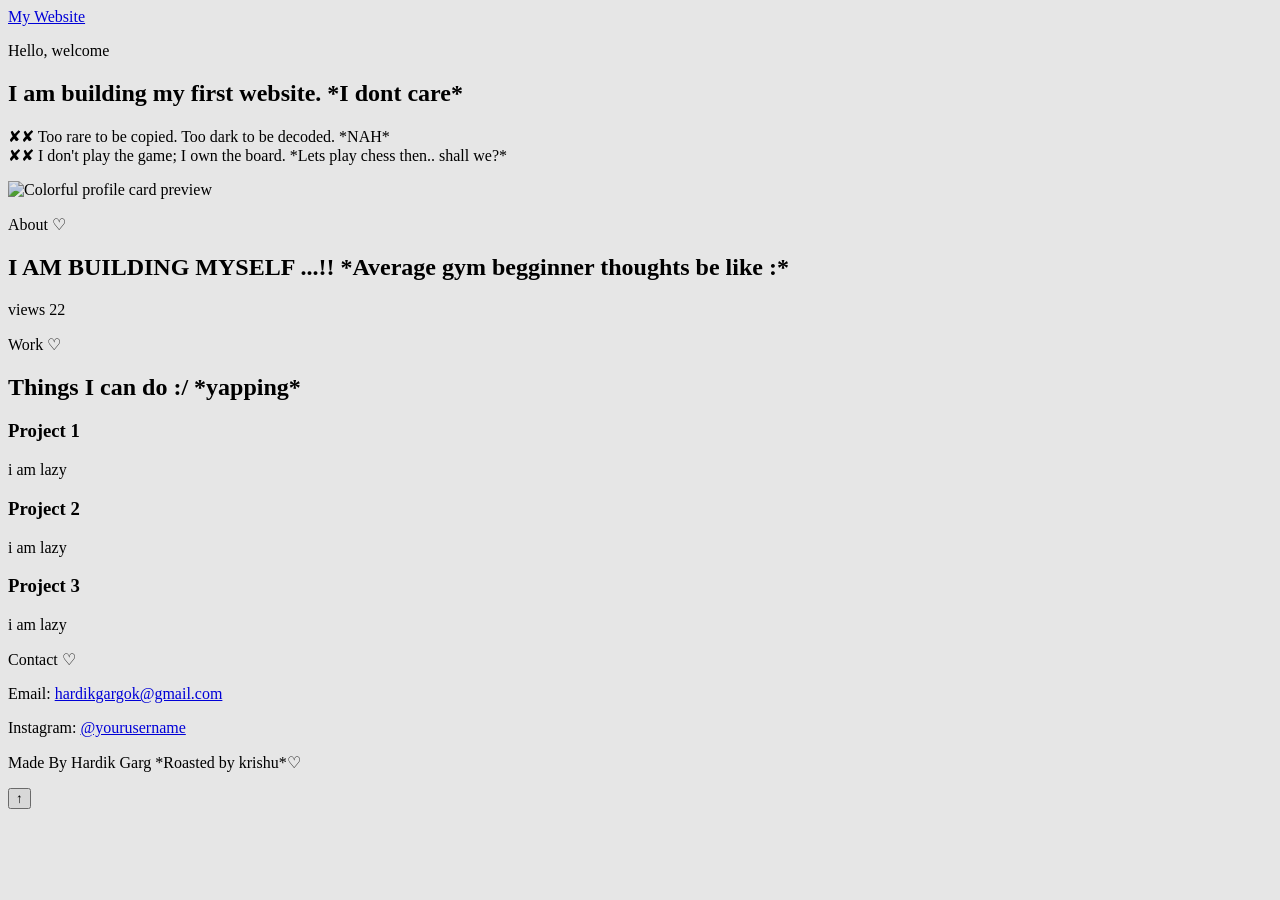
==== index.html @ 8fd7b65c "Rename Lol.html to index.html" ====
<!DOCTYPE html>
<!-- saved from url=(0031)https://hardikgargok.github.io/ -->
<html lang="en"><style class="adjust-screen-brightness" media="screen">html::before, :not(:root):fullscreen::before {
  content: " ";
  z-index: 2147483647;
  pointer-events: none;
  position: fixed;
  left: 0;
  top: 0;
  width: 100vw;
  height: 100vh;
  background-color: rgba(0, 0, 0, 0.09999999999999998);
}
:not(:root):fullscreen::backdrop {
  display: none;
}</style><head><meta http-equiv="Content-Type" content="text/html; charset=UTF-8">
  
  <meta name="viewport" content="width=device-width, initial-scale=1.0">
  <title>My First Website</title>
  <link rel="preconnect" href="https://fonts.googleapis.com/">
  <link rel="preconnect" href="https://fonts.gstatic.com/" crossorigin="">
  <link href="./Lol_files/css2" rel="stylesheet">
  <link rel="icon" type="image/png" href="https://hardikgargok.github.io/assets/images/site-icon.png">
  <link rel="apple-touch-icon" href="https://hardikgargok.github.io/assets/images/site-icon.png">
  <link rel="stylesheet" href="./Lol_files/style.css">
</head>
<body>
  <header class="site-header">
    <a class="brand" href="https://hardikgargok.github.io/#home">My Website</a>
  </header>

  <main>
    <section id="home" class="hero">
      <div class="hero-text">
        <p class="eyebrow">Hello, welcome</p>
        <h1>I am building my first website. *I dont care*</h1>
        <p class="intro">
          ✘✘ Too rare to be copied. Too dark to be decoded. *NAH*<br>
          ✘✘ I don't play the game; I own the board. *Lets play chess then.. shall we?*
        </p>
      </div>
      <div class="hero-media" aria-label="Website preview artwork">
        <img src="./Lol_files/profile-card.png" alt="Colorful profile card preview">
      </div>
    </section>

    <section id="about" class="section">
      <div class="section-heading">
        <p class="about-script">About <span>♡</span></p>
        <h2 class="about-statement">I AM BUILDING MYSELF ...!! *Average gym begginner thoughts be like :*</h2>
      </div>
    </section>

    <section class="views-section" aria-label="Website views">
      <div class="views-card">
        <span class="views-label">views</span>
        <span id="view-count" class="views-number">22</span>
      </div>
    </section>

    <section id="work" class="section work-section">
      <div class="section-heading">
        <p class="about-script">Work <span>♡</span></p>
        <h2 class="work-script-heading">Things I can do :/ *yapping*</h2>
      </div>
      <div class="work-grid">
        <article class="work-card">
          <h3>Project 1</h3>
          <p>i am lazy</p>
        </article>
        <article class="work-card">
          <h3>Project 2</h3>
          <p>i am lazy</p>
        </article>
        <article class="work-card">
          <h3>Project 3</h3>
          <p>i am lazy</p>
        </article>
      </div>
    </section>

    <section id="contact" class="section contact-section">
      <div class="section-heading">
        <p class="about-script">Contact <span>♡</span></p>
      </div>
      <p>Email: <a href="mailto:hardikgargok@gmail.com">hardikgargok@gmail.com</a></p>
      <p>Instagram: <a href="https://instagram.com/" target="_blank" rel="noreferrer">@yourusername</a></p>
    </section>
  </main>

  <footer class="site-footer">
    <p>Made By Hardik Garg *Roasted by krishu*<span class="footer-heart">♡</span></p>
  </footer>

  <button class="top-button is-visible" type="button" aria-label="Go to top">↑</button>
  <script src="./Lol_files/main.js.download"></script>


</body></html>
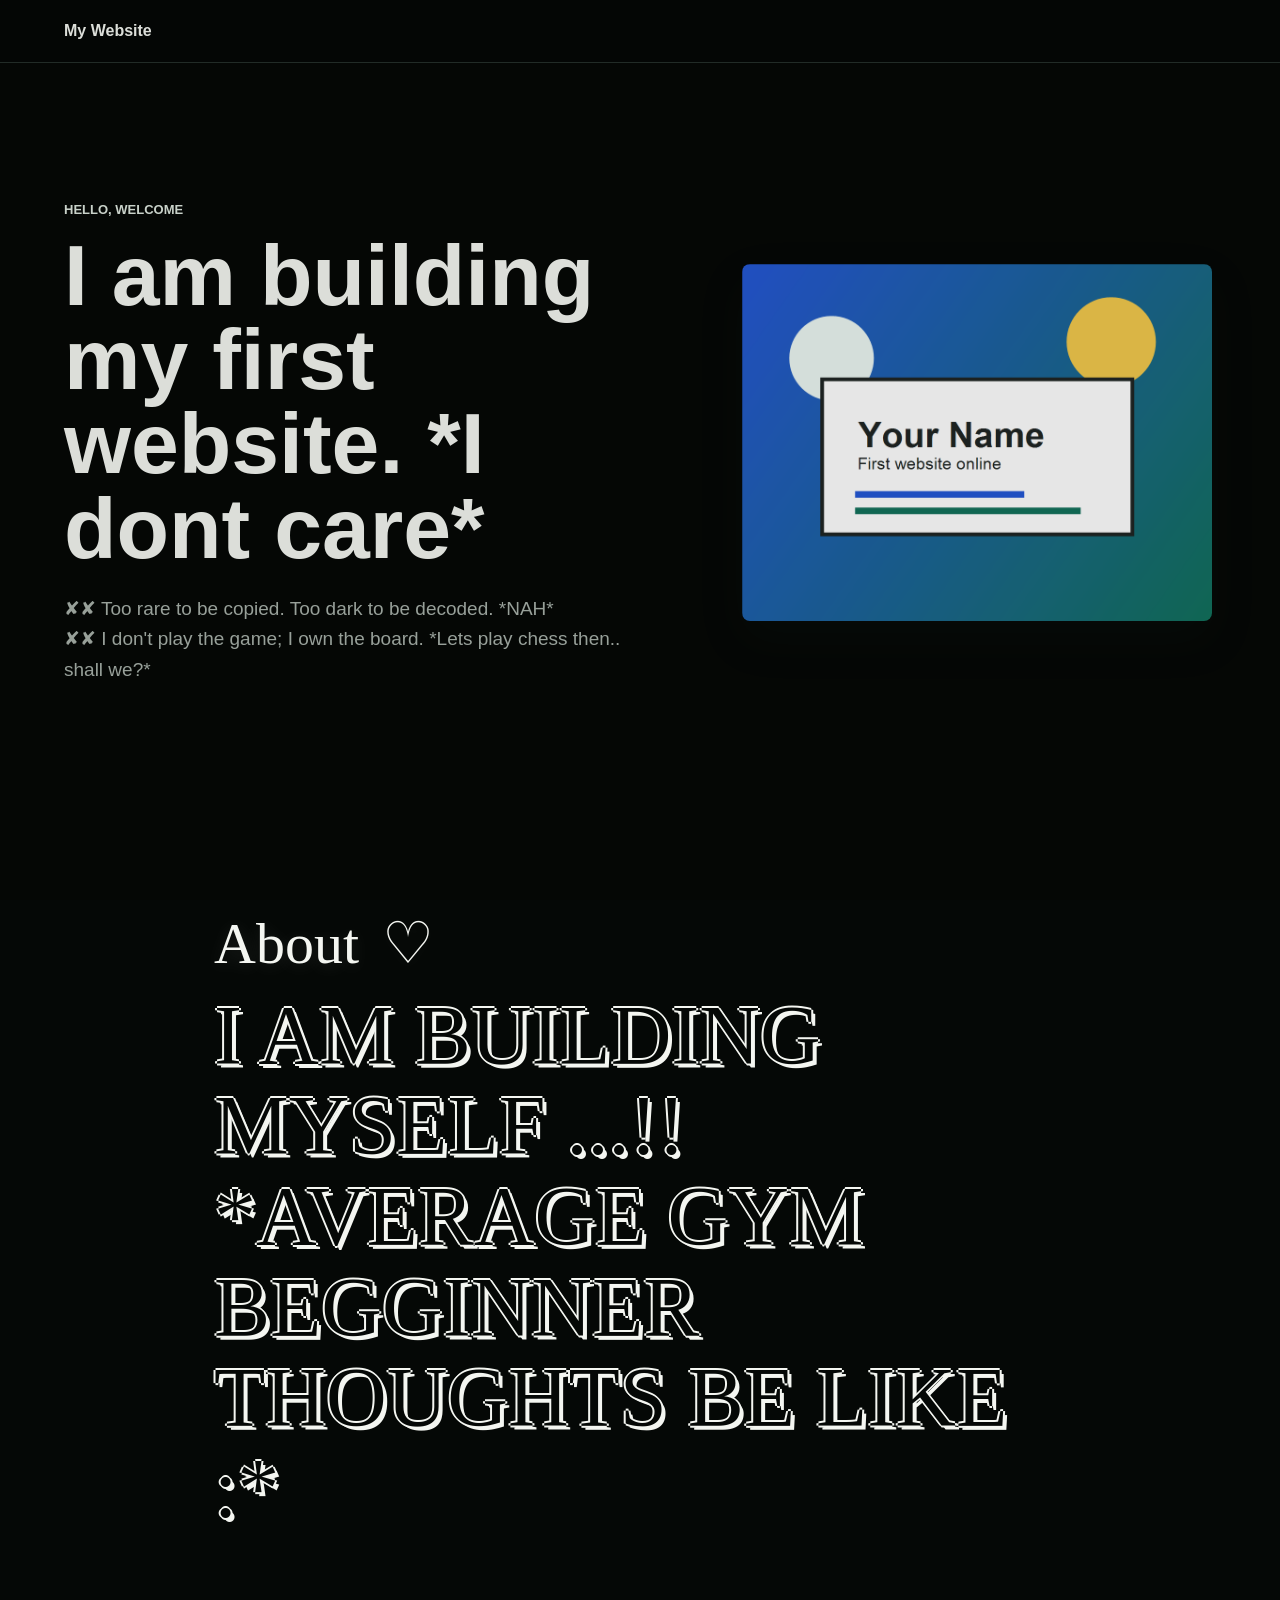
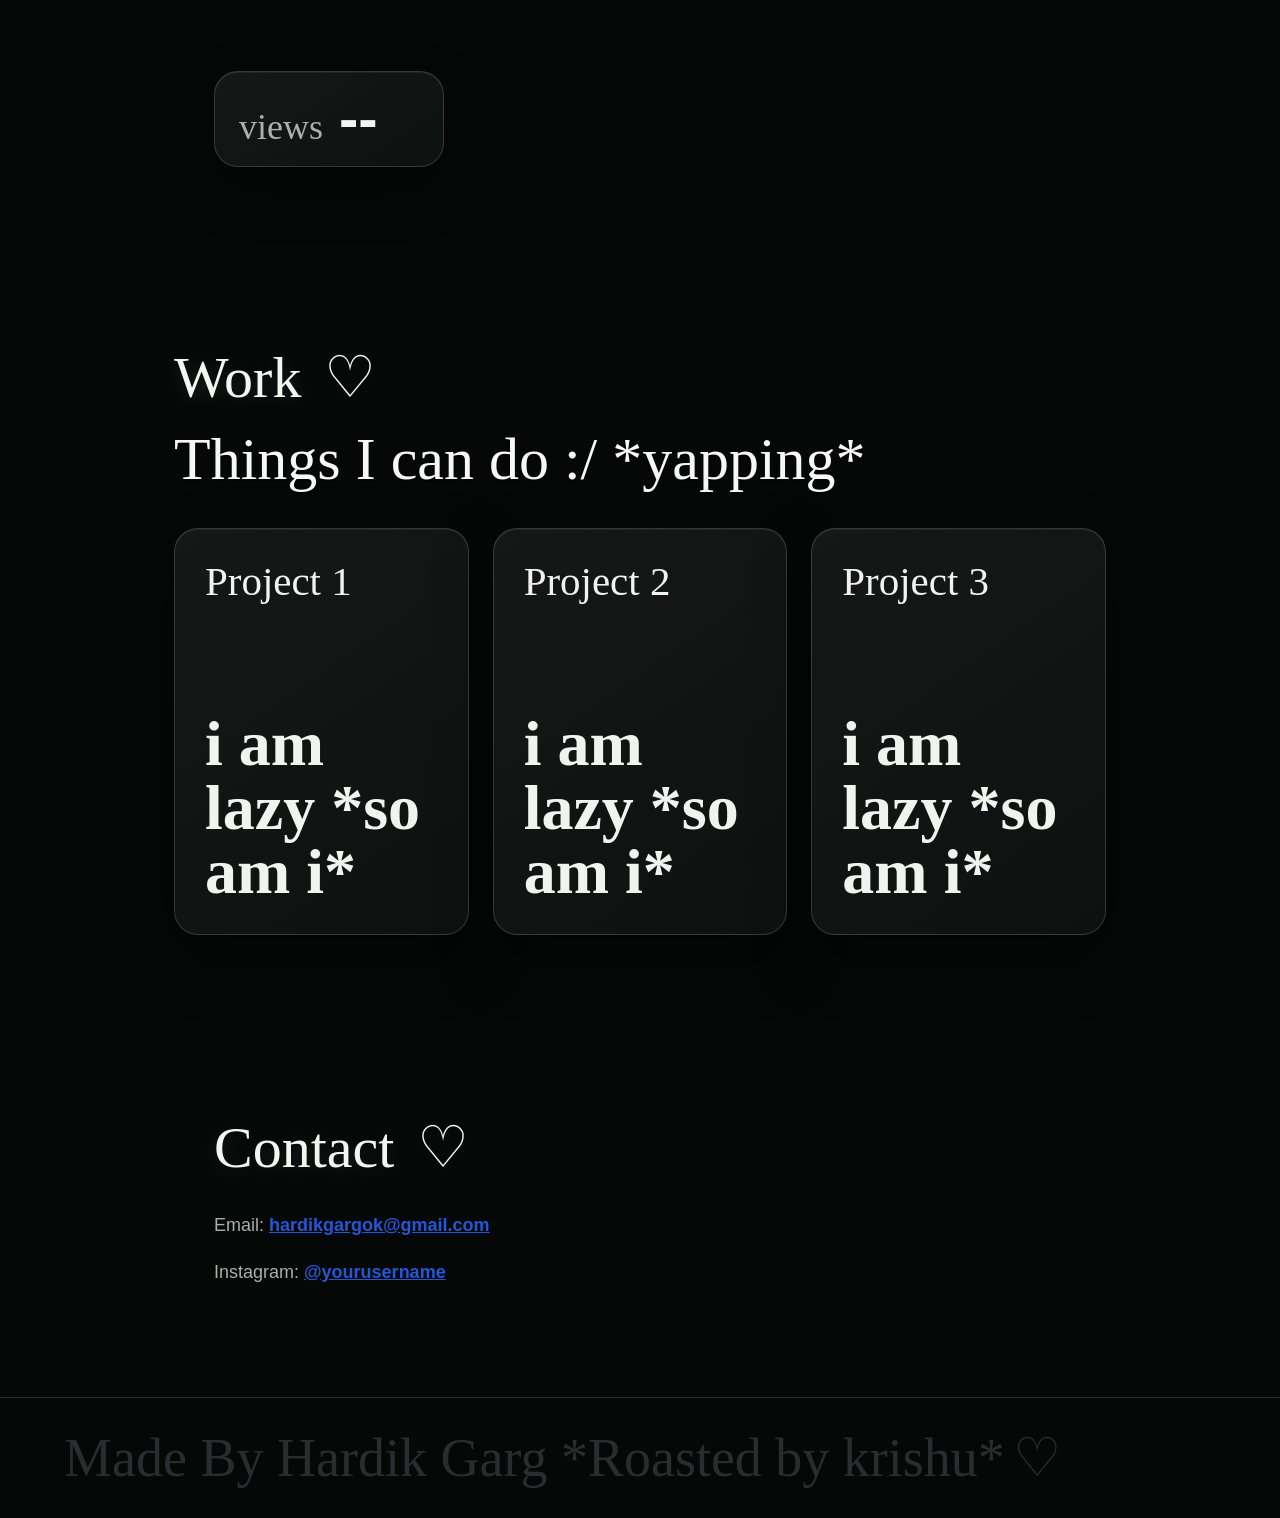
==== commit dac87d87: "Update index.html" ====
--- a/index.html
+++ b/index.html
@@ -16,7 +16,7 @@
 }</style><head><meta http-equiv="Content-Type" content="text/html; charset=UTF-8">
   
   <meta name="viewport" content="width=device-width, initial-scale=1.0">
-  <title>My First Website</title>
+  <title>My First Website *Not Mine though hehe*</title>
   <link rel="preconnect" href="https://fonts.googleapis.com/">
   <link rel="preconnect" href="https://fonts.gstatic.com/" crossorigin="">
   <link href="./Lol_files/css2" rel="stylesheet">
@@ -66,15 +66,15 @@
       <div class="work-grid">
         <article class="work-card">
           <h3>Project 1</h3>
-          <p>i am lazy</p>
+          <p>i am lazy *so am i*</p>
         </article>
         <article class="work-card">
           <h3>Project 2</h3>
-          <p>i am lazy</p>
+          <p>i am lazy *so am i*</p>
         </article>
         <article class="work-card">
           <h3>Project 3</h3>
-          <p>i am lazy</p>
+          <p>i am lazy *so am i*</p>
         </article>
       </div>
     </section>
--- a/Lol_files/style.css
+++ b/Lol_files/style.css
@@ -0,0 +1,386 @@
+:root {
+  color-scheme: dark;
+  --bg: #050806;
+  --surface: #111312;
+  --text: #f4f6f1;
+  --muted: #a8b1aa;
+  --line: #26302b;
+  --blue: #2457d6;
+  --green: #dfe8df;
+  --yellow: #f2c94c;
+  --shadow: 0 18px 45px rgba(35, 42, 39, 0.12);
+}
+
+* {
+  box-sizing: border-box;
+}
+
+html {
+  scroll-behavior: smooth;
+}
+
+body {
+  margin: 0;
+  background: var(--bg);
+  color: var(--text);
+  font-family: Arial, Helvetica, sans-serif;
+  line-height: 1.6;
+}
+
+a {
+  color: inherit;
+}
+
+.site-header {
+  position: sticky;
+  top: 0;
+  z-index: 10;
+  display: flex;
+  align-items: center;
+  justify-content: space-between;
+  gap: 20px;
+  padding: 18px clamp(18px, 5vw, 72px);
+  background: rgba(5, 8, 6, 0.92);
+  border-bottom: 1px solid var(--line);
+  backdrop-filter: blur(14px);
+}
+
+.brand {
+  font-weight: 800;
+  text-decoration: none;
+}
+
+.nav-links {
+  display: flex;
+  gap: 18px;
+  color: var(--muted);
+  font-size: 15px;
+}
+
+.nav-links a {
+  text-decoration: none;
+}
+
+.nav-links a:hover {
+  color: var(--blue);
+}
+
+.hero {
+  display: grid;
+  grid-template-columns: minmax(0, 1.1fr) minmax(280px, 0.9fr);
+  align-items: center;
+  gap: clamp(30px, 7vw, 90px);
+  min-height: 760px;
+  padding: clamp(48px, 8vw, 92px) clamp(18px, 5vw, 72px);
+}
+
+.hero-text,
+.section {
+  max-width: 980px;
+}
+
+.eyebrow {
+  margin: 0 0 12px;
+  color: var(--green);
+  font-size: 13px;
+  font-weight: 800;
+  letter-spacing: 0;
+  text-transform: uppercase;
+}
+
+h1,
+h2,
+h3,
+p {
+  overflow-wrap: anywhere;
+}
+
+h1 {
+  max-width: 760px;
+  margin: 0;
+  font-size: clamp(42px, 8vw, 86px);
+  line-height: 0.98;
+  letter-spacing: 0;
+}
+
+h2 {
+  margin: 0;
+  font-size: clamp(28px, 4vw, 46px);
+  line-height: 1.05;
+  letter-spacing: 0;
+}
+
+h3 {
+  margin: 0 0 10px;
+  font-size: 20px;
+}
+
+.intro {
+  max-width: 650px;
+  margin: 24px 0 0;
+  color: var(--muted);
+  font-size: 19px;
+}
+
+.hero-actions {
+  display: flex;
+  flex-wrap: wrap;
+  gap: 12px;
+  margin-top: 32px;
+}
+
+.button {
+  display: inline-flex;
+  align-items: center;
+  justify-content: center;
+  min-height: 46px;
+  padding: 12px 18px;
+  border: 1px solid var(--text);
+  border-radius: 7px;
+  font-weight: 700;
+  text-decoration: none;
+}
+
+.button.primary {
+  background: var(--text);
+  color: #ffffff;
+}
+
+.button.secondary {
+  background: transparent;
+}
+
+.hero-media {
+  display: flex;
+  justify-content: center;
+}
+
+.hero-media img {
+  width: min(100%, 470px);
+  height: auto;
+  border-radius: 8px;
+  box-shadow: var(--shadow);
+}
+
+.section {
+  margin: 0 auto;
+  padding: clamp(54px, 8vw, 92px) clamp(18px, 5vw, 72px);
+}
+
+.section p {
+  color: var(--muted);
+  font-size: 18px;
+}
+
+.section-heading {
+  margin-bottom: 34px;
+}
+
+.section .about-script {
+  margin: 0 0 18px;
+  color: #f4f6f1;
+  font-family: "Permanent Marker", "Comic Sans MS", cursive;
+  font-size: clamp(38px, 5vw, 58px);
+  line-height: 1;
+  letter-spacing: 0;
+  text-transform: none;
+  text-shadow: 0 3px 18px rgba(255, 255, 255, 0.12);
+}
+
+.section .about-script span {
+  display: inline-block;
+  margin-left: 8px;
+}
+
+.about-statement {
+  color: #050806;
+  font-family: "Fredericka the Great", Impact, fantasy;
+  font-size: clamp(42px, 7vw, 84px);
+  font-weight: 400;
+  line-height: 1.08;
+  letter-spacing: 0;
+  text-shadow:
+    2px 0 #f4f6f1,
+    -2px 0 #f4f6f1,
+    0 2px #f4f6f1,
+    0 -2px #f4f6f1,
+    4px 4px 0 #f4f6f1;
+  text-transform: uppercase;
+}
+
+.views-section {
+  max-width: 980px;
+  margin: 0 auto;
+  padding: 10px clamp(18px, 5vw, 72px) clamp(54px, 8vw, 90px);
+}
+
+.views-card {
+  display: inline-flex;
+  align-items: baseline;
+  gap: 16px;
+  min-width: 230px;
+  padding: 18px 24px;
+  background: linear-gradient(145deg, #151816, #0f1110);
+  border: 1px solid rgba(244, 246, 241, 0.16);
+  border-radius: 24px;
+  box-shadow:
+    0 22px 54px rgba(0, 0, 0, 0.3),
+    inset 0 1px 0 rgba(255, 255, 255, 0.06);
+}
+
+.views-label {
+  color: #a8b1aa;
+  font-family: "Permanent Marker", "Comic Sans MS", cursive;
+  font-size: clamp(24px, 3vw, 36px);
+  line-height: 1;
+  text-transform: lowercase;
+}
+
+.views-number {
+  color: #f4f6f1;
+  font-size: clamp(34px, 5vw, 58px);
+  font-weight: 800;
+  line-height: 1;
+  font-variant-numeric: tabular-nums;
+}
+
+.work-script-heading {
+  margin: 0;
+  color: #f7f7f7;
+  font-family: "Permanent Marker", "Comic Sans MS", cursive;
+  font-size: clamp(34px, 5vw, 60px);
+  font-weight: 400;
+  line-height: 1.15;
+  letter-spacing: 0;
+  text-shadow: 0 2px 0 rgba(0, 0, 0, 0.6);
+}
+
+.work-section {
+  max-width: 1060px;
+}
+
+.work-grid {
+  display: grid;
+  grid-template-columns: repeat(3, minmax(210px, 1fr));
+  gap: clamp(16px, 2.4vw, 24px);
+}
+
+.work-card {
+  display: flex;
+  min-height: 190px;
+  flex-direction: column;
+  justify-content: flex-start;
+  gap: 34px;
+  padding: clamp(22px, 3vw, 30px);
+  background: linear-gradient(145deg, #151816, #0f1110);
+  border: 1px solid rgba(244, 246, 241, 0.16);
+  border-radius: 24px;
+  box-shadow:
+    0 24px 60px rgba(0, 0, 0, 0.34),
+    inset 0 1px 0 rgba(255, 255, 255, 0.06);
+  overflow: hidden;
+}
+
+.work-card h3 {
+  color: #f2f2f2;
+  font-family: "Permanent Marker", "Comic Sans MS", cursive;
+  font-size: clamp(28px, 3.2vw, 42px);
+  font-weight: 400;
+  line-height: 1.1;
+  letter-spacing: 0;
+  white-space: nowrap;
+}
+
+.work-card p {
+  color: #f1f3ef;
+  font-family: "Comic Neue", "Comic Sans MS", "Comic Sans", cursive;
+  font-size: clamp(42px, 5vw, 64px);
+  font-weight: 700;
+  line-height: 1;
+  margin-bottom: 0;
+  text-transform: lowercase;
+}
+
+.contact-section a {
+  color: var(--blue);
+  font-weight: 700;
+}
+
+.site-footer {
+  padding: 28px clamp(18px, 5vw, 72px);
+  color: var(--muted);
+  border-top: 1px solid var(--line);
+}
+
+.site-footer p {
+  margin: 0;
+  color: #2b2c30;
+  font-family: "Comic Sans MS", "Comic Sans", cursive;
+  font-size: clamp(28px, 5vw, 54px);
+  line-height: 1.2;
+}
+
+.footer-heart {
+  display: inline-block;
+  margin-left: 8px;
+}
+
+.top-button {
+  position: fixed;
+  right: 18px;
+  bottom: 18px;
+  display: none;
+  width: 44px;
+  height: 44px;
+  border: 1px solid var(--line);
+  border-radius: 8px;
+  background: var(--surface);
+  color: var(--text);
+  font-size: 22px;
+  cursor: pointer;
+  box-shadow: var(--shadow);
+}
+
+.top-button.is-visible {
+  display: block;
+}
+
+@media (max-width: 820px) {
+  .site-header {
+    align-items: flex-start;
+    flex-direction: column;
+  }
+
+  .hero {
+    grid-template-columns: 1fr;
+    min-height: auto;
+  }
+
+  .hero-media {
+    justify-content: flex-start;
+  }
+
+  .work-grid {
+    grid-template-columns: 1fr;
+  }
+
+  .hero {
+    min-height: auto;
+  }
+
+  .work-card h3 {
+    white-space: normal;
+  }
+}
+
+@media (max-width: 460px) {
+  .nav-links {
+    width: 100%;
+    justify-content: space-between;
+    gap: 10px;
+  }
+
+  .button {
+    width: 100%;
+  }
+}
